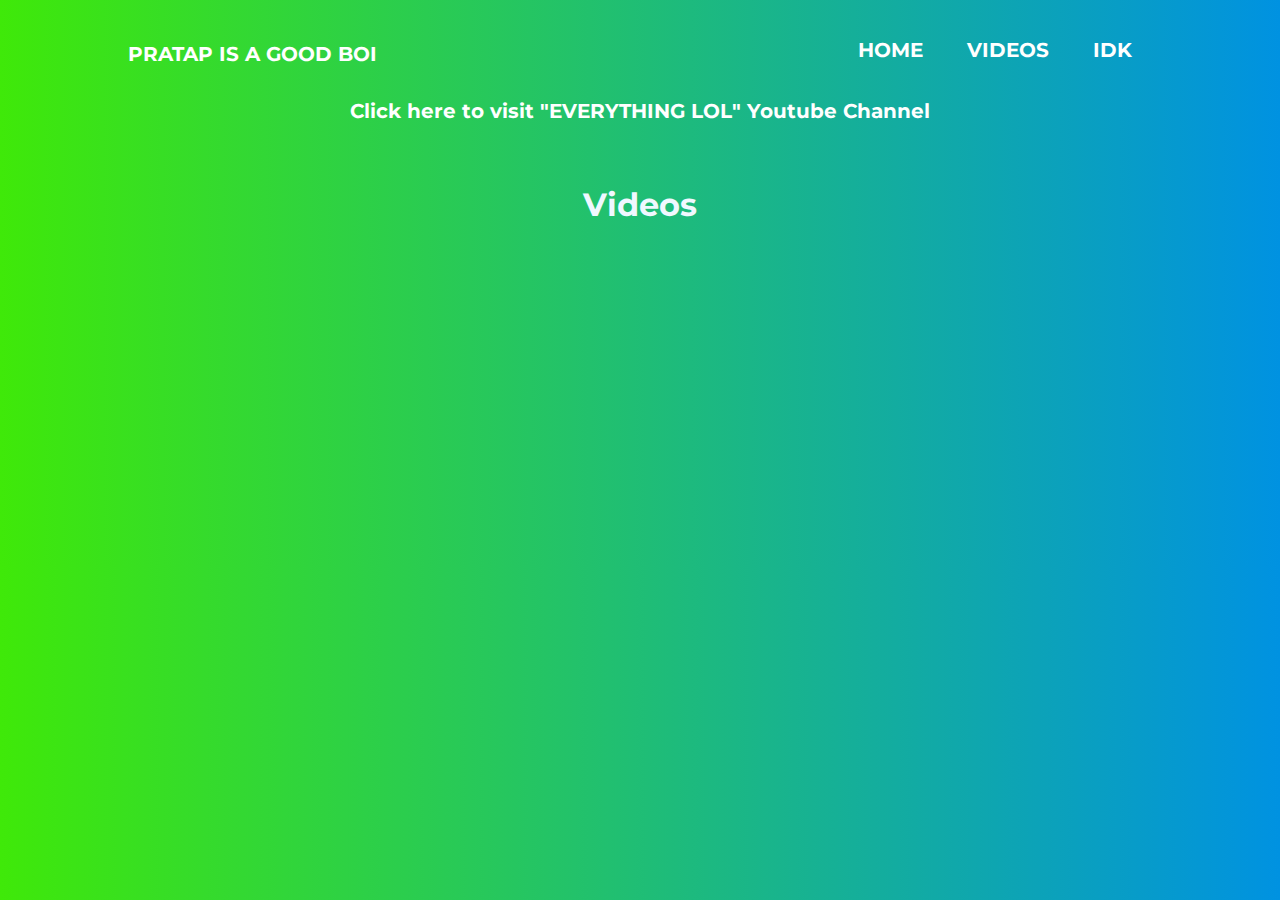
==== videos.html @ 8c83684c "Add files via upload" ====
<!DOCTYPE html>
<html lang="en">
<head>
    <meta charset="UTF-8">
    <meta http-equiv="X-UA-Compatible" content="IE=edge">
    <meta name="viewport" content="width=3, initial-scale=1.0">
    <title>PROOF</title>
    <link rel="preconnect" href="https://fonts.googleapis.com">
<link rel="preconnect" href="https://fonts.gstatic.com" crossorigin>
<link href="https://fonts.googleapis.com/css2?family=Montserrat:wght@200&display=swap" rel="stylesheet">
    <link rel="stylesheet" href="style.css">
    
</head>
<body style="font-family: 'Montserrat', sans-serif;">
    <header>
    <h1 style="font-family: 'Montserrat', sans-serif; font-size: xx-large; font-weight: bold; color: aliceblue; " class="logo" class="pratap"><a href="index.html">PRATAP IS A GOOD BOI</a></h1>

    <nav>
        <ul class="biglinks">
            <li><a href="index.html">HOME</a></li>
            <li><a href="videos.html">VIDEOS</a></li>
            <li><a href="#">IDK</a></li>
        </ul>
    </nav>
</header>
    
    
    <div align="center">
        
    <a href="https://www.youtube.com/channel/UCSGElBK2Qx9TnH6UVIZ2cQQ">Click here to visit "EVERYTHING LOL" Youtube Channel</a><br><br>
    <p>
    
    </p>
       <a href="https://www.youtube.com/channel/UCSGElBK2Qx9TnH6UVIZ2cQQ"> <img src="https://yt3.ggpht.com/vNNJXJg8zXym-apGo3uHhcfjZTiBJ9-OHI2cXSI9cef9PTK_qsQ4cXLEfuDcuWis01E-n_aRHQ=s176-c-k-c0x00ffffff-no-rj" alt="" class="best" href="https://www.youtube.com/channel/UCSGElBK2Qx9TnH6UVIZ2cQQ"></a><br><br>
        <h1 class="head">Videos</h1><br>
    <iframe width="560" height="315" src="https://www.youtube.com/embed/dIt5y36k-QA?controls=0&amp;start=1" title="YouTube video player" frameborder="0" allow="accelerometer; autoplay; clipboard-write; encrypted-media; gyroscope; picture-in-picture" allowfullscreen class="rickroll1" id="all"></iframe>
    <iframe width="560" height="316" src="https://www.youtube.com/embed/JVrXx-7PiDw?controls=0&amp;start=1" title="YouTube video player" frameborder="0" allow="accelerometer; autoplay; clipboard-write; encrypted-media; gyroscope; picture-in-picture" allowfullscreen class="rickroll2" id="all"></iframe>
</div>
</body>
</html>
---- style.css ----
@import url('https://fonts.googleapis.com/css2?family=Montserrat:wght@200&display=swap');
@media screen and (max-width: 980px){
    body{
        background-image: linear-gradient(to right, #3FE909, #0092E1)
    }
    iframe{
        width: 400px;
        height: 250px;
    }
    
}
body{
    background-color: #5CBAFF;
    background-image: linear-gradient(to right, #3FE909, #0092E1)
}

.good{
    color: #FFFFFF;
}
.best{
    border-radius: 100px;
    width: 75x;
    height: 75px;
    
}
.navi{
    color: #FFFFFF;
    text-align: top;
    font-family: 'Montserrat', sans-serif;
    font-weight: bold;
}
.rickroll{
    float:left;
    margin-right:20px;
    padding-bottom: 30px;
}
a{
    text-decoration: none;
    font-family: 'Montserrat', sans-serif;
    font-weight: bold;
    color: #FFFFFF;
    font-size: 20px;
    transition: color 0.5s;
}
a:hover{
    color: #63F6BA;
}
iframe{
    border-radius: 6px;
    width: 560;
    height: 315;
}
.head{
    font-family: https://www.youtube.com/channel/UCSGElBK2Qx9TnH6UVIZ2cQQ;
    color: aliceblue;
}

* {
    box-sizing: border-box;
    margin: 0;
    padding: 0;
}

header{
    display: flex;
    justify-content: space-between;
    align-items: center;
    padding: 30px 10%;
}

.logo{
    cursor: pointer;
}

.biglinks li{
    display: inline-block;
    padding: 0px 20px;
}

.biglinks li a {
    transition: all 0.3 ease 0s;
}

.biglinks li a:hover{
    color: #63F6BA;
}
.pratap{
    transition: color 0.5s;
}
.pratap:hover{
    color: #63F6BA;
}

li{
    font-family: 'Montserrat', sans-serif;
}
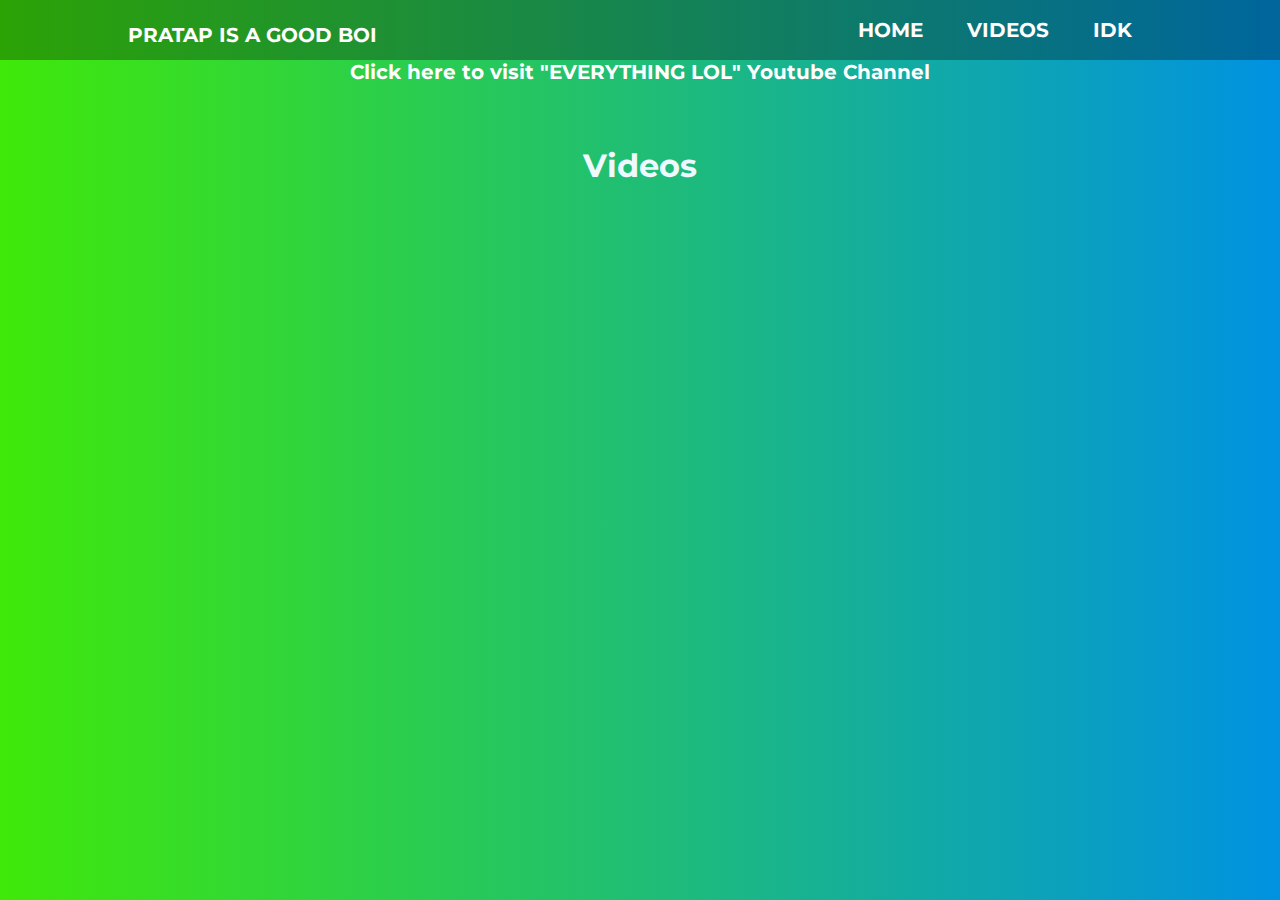
==== commit d090d300: "Update videos.html" ====
--- a/videos.html
+++ b/videos.html
@@ -12,11 +12,11 @@
     
 </head>
 <body style="font-family: 'Montserrat', sans-serif;">
-    <header>
-    <h1 style="font-family: 'Montserrat', sans-serif; font-size: xx-large; font-weight: bold; color: aliceblue; " class="logo" class="pratap"><a href="index.html">PRATAP IS A GOOD BOI</a></h1>
+    <header style="background-color: rgba(0, 0, 0, 30%); height: 50px;">
+    <h1 style="font-family: 'Montserrat', sans-serif; font-size: xx-large; font-weight: bold; " class="logo" class="pratap"><a href="index.html">PRATAP IS A GOOD BOI</a></h1>
 
     <nav>
-        <ul class="biglinks">
+        <ul class="biglinks" style="color: black;">
             <li><a href="index.html">HOME</a></li>
             <li><a href="videos.html">VIDEOS</a></li>
             <li><a href="#">IDK</a></li>
@@ -37,4 +37,4 @@
     <iframe width="560" height="316" src="https://www.youtube.com/embed/JVrXx-7PiDw?controls=0&amp;start=1" title="YouTube video player" frameborder="0" allow="accelerometer; autoplay; clipboard-write; encrypted-media; gyroscope; picture-in-picture" allowfullscreen class="rickroll2" id="all"></iframe>
 </div>
 </body>
-</html>+</html>
--- a/style.css
+++ b/style.css
@@ -51,7 +51,7 @@
     height: 315;
 }
 .head{
-    font-family: https://www.youtube.com/channel/UCSGElBK2Qx9TnH6UVIZ2cQQ;
+    font-family: 'Montserrat', sans-serif;
     color: aliceblue;
 }
 
@@ -95,4 +95,6 @@
     font-family: 'Montserrat', sans-serif;
 }
 
-
+body{
+    color: #FFFFFF;
+}
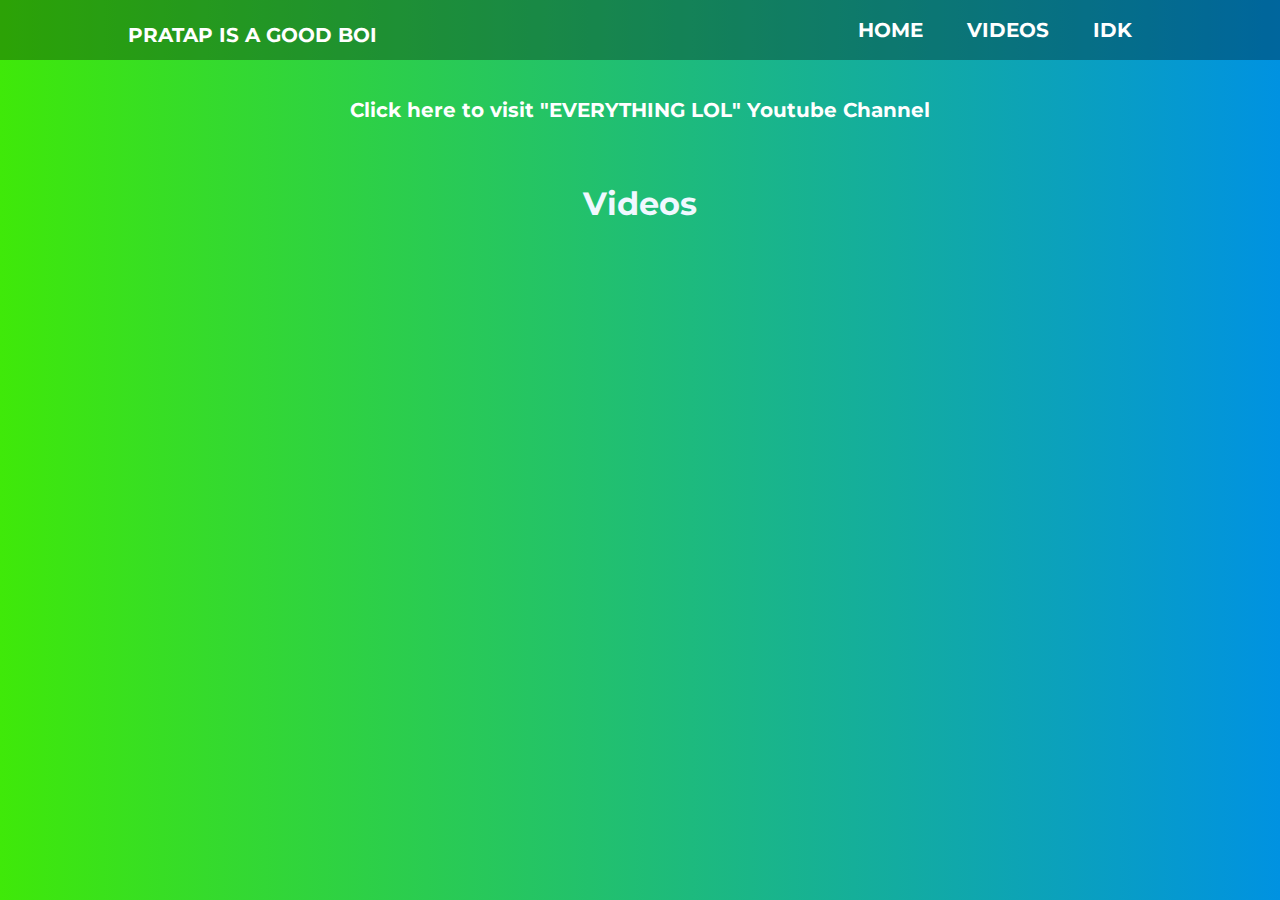
==== commit 2473d72d: "Update videos.html" ====
--- a/videos.html
+++ b/videos.html
@@ -24,7 +24,7 @@
     </nav>
 </header>
     
-    
+    <br><br>
     <div align="center">
         
     <a href="https://www.youtube.com/channel/UCSGElBK2Qx9TnH6UVIZ2cQQ">Click here to visit "EVERYTHING LOL" Youtube Channel</a><br><br>
--- a/style.css
+++ b/style.css
@@ -24,7 +24,6 @@
     
 }
 .navi{
-    color: #FFFFFF;
     text-align: top;
     font-family: 'Montserrat', sans-serif;
     font-weight: bold;
@@ -96,5 +95,9 @@
 }
 
 body{
-    color: #FFFFFF;
+    color: aliceblue;
 }
+
+
+
+
